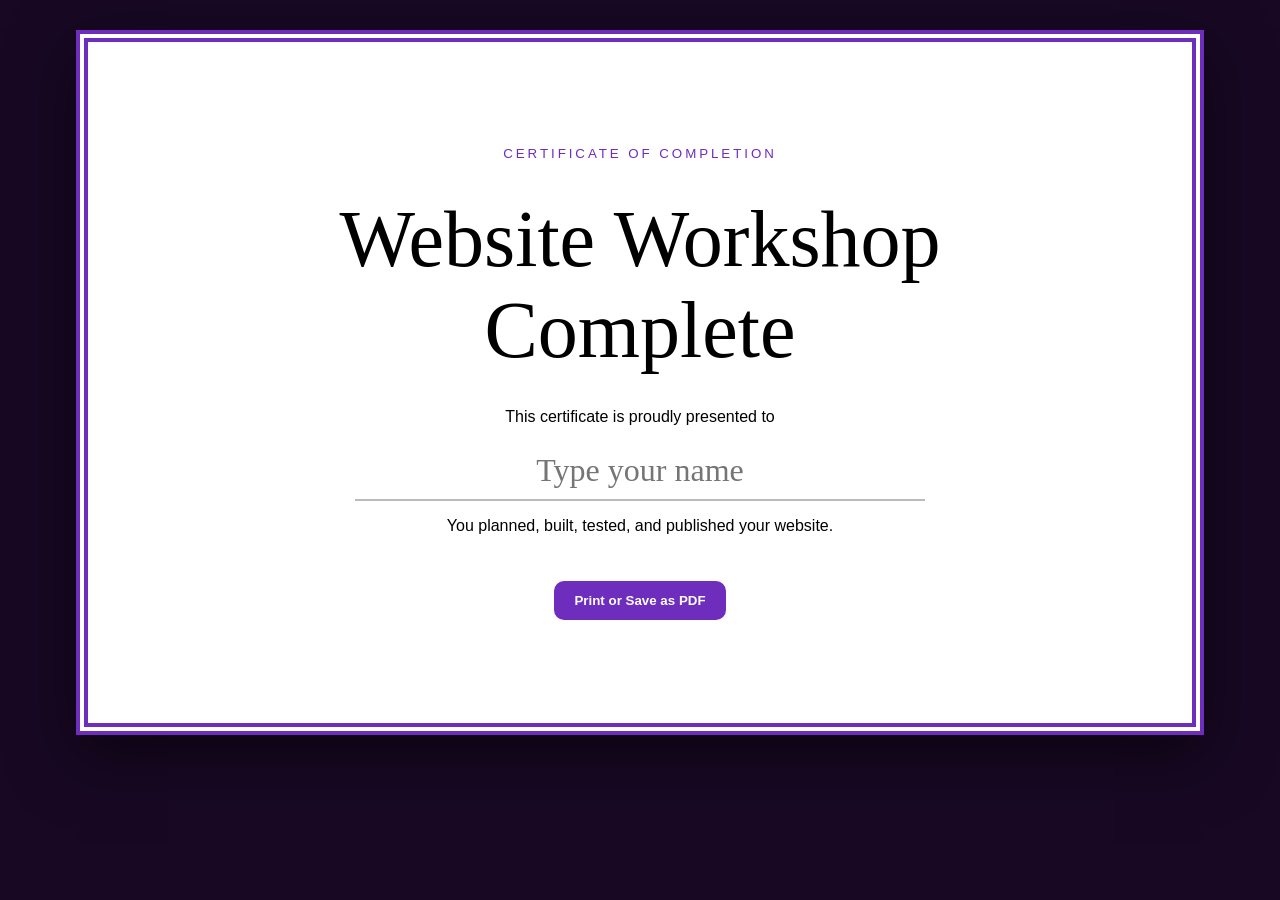
==== diploma.html @ 3e6be876 "first commit" ====
<!doctype html><html lang="en"><head><meta charset="utf-8"><meta name="viewport" content="width=device-width,initial-scale=1"><title>Workshop Diploma</title><style>body{margin:0;background:#180824;font-family:Arial,sans-serif;padding:30px}.d{max-width:900px;margin:auto;background:white;border:12px double #6f2dbd;padding:8vw;text-align:center;box-shadow:0 20px 60px #0008}.d small{letter-spacing:.22em;color:#6f2dbd}.d h1{font:clamp(2.4rem,7vw,5rem) Georgia,serif;margin:.4em 0}.d input{border:0;border-bottom:2px solid #bbb;text-align:center;font:2rem Georgia;width:min(100%,550px);padding:10px}.d button{margin-top:30px;background:#6f2dbd;color:#fff;border:0;border-radius:10px;padding:12px 20px;font-weight:bold}@media print{body{background:white;padding:0}.d{box-shadow:none}.d button{display:none}}</style></head><body><div class="d"><small>CERTIFICATE OF COMPLETION</small><h1 id="title">Workshop Complete</h1><p>This certificate is proudly presented to</p><input aria-label="Student name" placeholder="Type your name"><p id="message">for successfully completing the workshop.</p><button onclick="print()">Print or Save as PDF</button></div><script src="js/workshop-settings.js"></script><script>const c=WORKSHOP_SETTINGS;document.title=c.completion.title;document.querySelector('#title').textContent=c.completion.title;document.querySelector('#message').textContent=c.completion.message;</script></body></html>
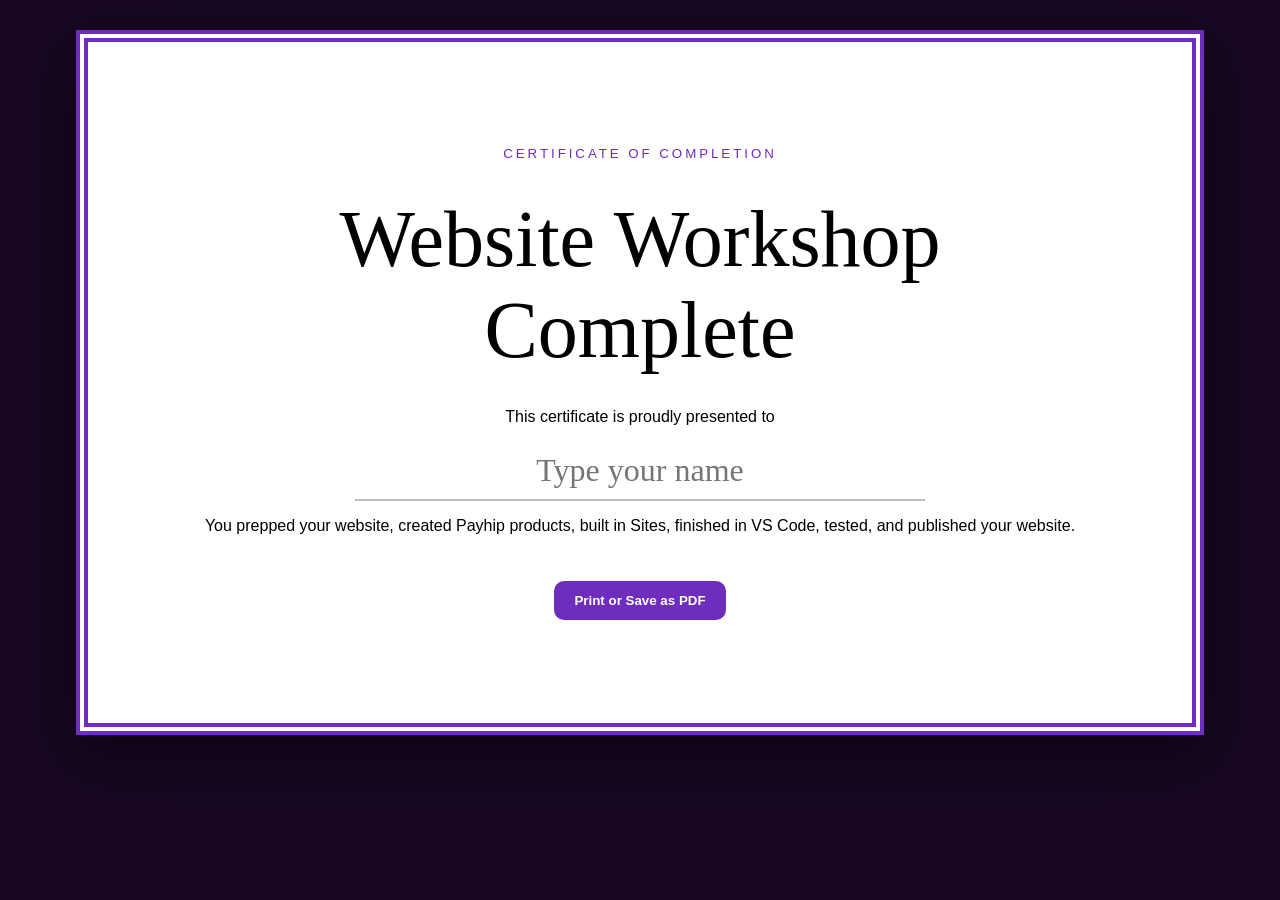
==== commit d3f3b1dd: "update" ====
--- a/diploma.html
+++ b/diploma.html
@@ -1 +1,81 @@
-<!doctype html><html lang="en"><head><meta charset="utf-8"><meta name="viewport" content="width=device-width,initial-scale=1"><title>Workshop Diploma</title><style>body{margin:0;background:#180824;font-family:Arial,sans-serif;padding:30px}.d{max-width:900px;margin:auto;background:white;border:12px double #6f2dbd;padding:8vw;text-align:center;box-shadow:0 20px 60px #0008}.d small{letter-spacing:.22em;color:#6f2dbd}.d h1{font:clamp(2.4rem,7vw,5rem) Georgia,serif;margin:.4em 0}.d input{border:0;border-bottom:2px solid #bbb;text-align:center;font:2rem Georgia;width:min(100%,550px);padding:10px}.d button{margin-top:30px;background:#6f2dbd;color:#fff;border:0;border-radius:10px;padding:12px 20px;font-weight:bold}@media print{body{background:white;padding:0}.d{box-shadow:none}.d button{display:none}}</style></head><body><div class="d"><small>CERTIFICATE OF COMPLETION</small><h1 id="title">Workshop Complete</h1><p>This certificate is proudly presented to</p><input aria-label="Student name" placeholder="Type your name"><p id="message">for successfully completing the workshop.</p><button onclick="print()">Print or Save as PDF</button></div><script src="js/workshop-settings.js"></script><script>const c=WORKSHOP_SETTINGS;document.title=c.completion.title;document.querySelector('#title').textContent=c.completion.title;document.querySelector('#message').textContent=c.completion.message;</script></body></html>
+<!doctype html>
+<html lang="en">
+  <head>
+    <meta charset="utf-8" />
+    <meta name="viewport" content="width=device-width,initial-scale=1" />
+    <title>Workshop Diploma</title>
+    <style>
+      body {
+        margin: 0;
+        background: #180824;
+        font-family: Arial, sans-serif;
+        padding: 30px;
+      }
+      .d {
+        max-width: 900px;
+        margin: auto;
+        background: white;
+        border: 12px double #6f2dbd;
+        padding: 8vw;
+        text-align: center;
+        box-shadow: 0 20px 60px #0008;
+      }
+      .d small {
+        letter-spacing: 0.22em;
+        color: #6f2dbd;
+      }
+      .d h1 {
+        font:
+          clamp(2.4rem, 7vw, 5rem) Georgia,
+          serif;
+        margin: 0.4em 0;
+      }
+      .d input {
+        border: 0;
+        border-bottom: 2px solid #bbb;
+        text-align: center;
+        font: 2rem Georgia;
+        width: min(100%, 550px);
+        padding: 10px;
+      }
+      .d button {
+        margin-top: 30px;
+        background: #6f2dbd;
+        color: #fff;
+        border: 0;
+        border-radius: 10px;
+        padding: 12px 20px;
+        font-weight: bold;
+      }
+      @media print {
+        body {
+          background: white;
+          padding: 0;
+        }
+        .d {
+          box-shadow: none;
+        }
+        .d button {
+          display: none;
+        }
+      }
+    </style>
+  </head>
+  <body>
+    <div class="d">
+      <small>CERTIFICATE OF COMPLETION</small>
+      <h1 id="title">Workshop Complete</h1>
+      <p>This certificate is proudly presented to</p>
+      <input aria-label="Student name" placeholder="Type your name" />
+      <p id="message">for successfully completing the workshop.</p>
+      <button onclick="print()">Print or Save as PDF</button>
+    </div>
+    <script src="js/workshop-settings.js"></script>
+    <script>
+      const c = WORKSHOP_SETTINGS;
+      document.title = c.completion.title;
+      document.querySelector("#title").textContent = c.completion.title;
+      document.querySelector("#message").textContent = c.completion.message;
+    </script>
+  </body>
+</html>
